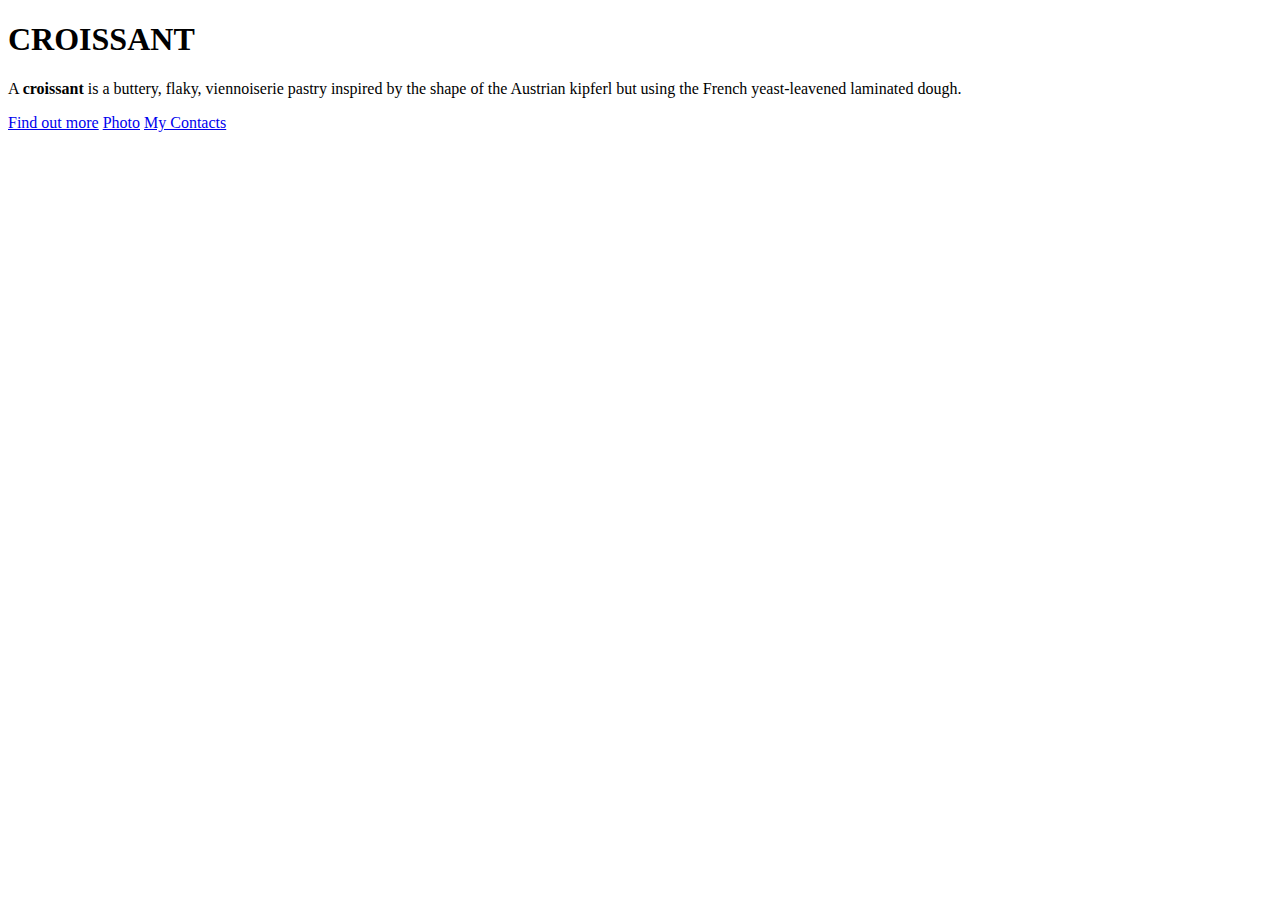
==== index.html @ 7749e056 "created 3 html pages with links" ====
<!DOCTYPE html>
<html lang="en">
  <head>
    <meta charset="UTF-8" />
    <meta http-equiv="X-UA-Compatible" content="IE=edge" />
    <meta name="viewport" content="width=device-width, initial-scale=1.0" />
    <title>Document</title>
  </head>
  <body>
    <h1>CROISSANT</h1>
    <p>
      A
      <strong>croissant</strong>
      is a buttery, flaky, viennoiserie pastry inspired by the shape of the
      Austrian kipferl but using the French yeast-leavened laminated dough.
    </p>
    <a href="https://en.wikipedia.org/wiki/Croissant" target="_blank">
      Find out more</a
    >
    <a href="/photo.html">Photo</a>
    <a href="/contact.html"> My Contacts</a>
  </body>
</html>
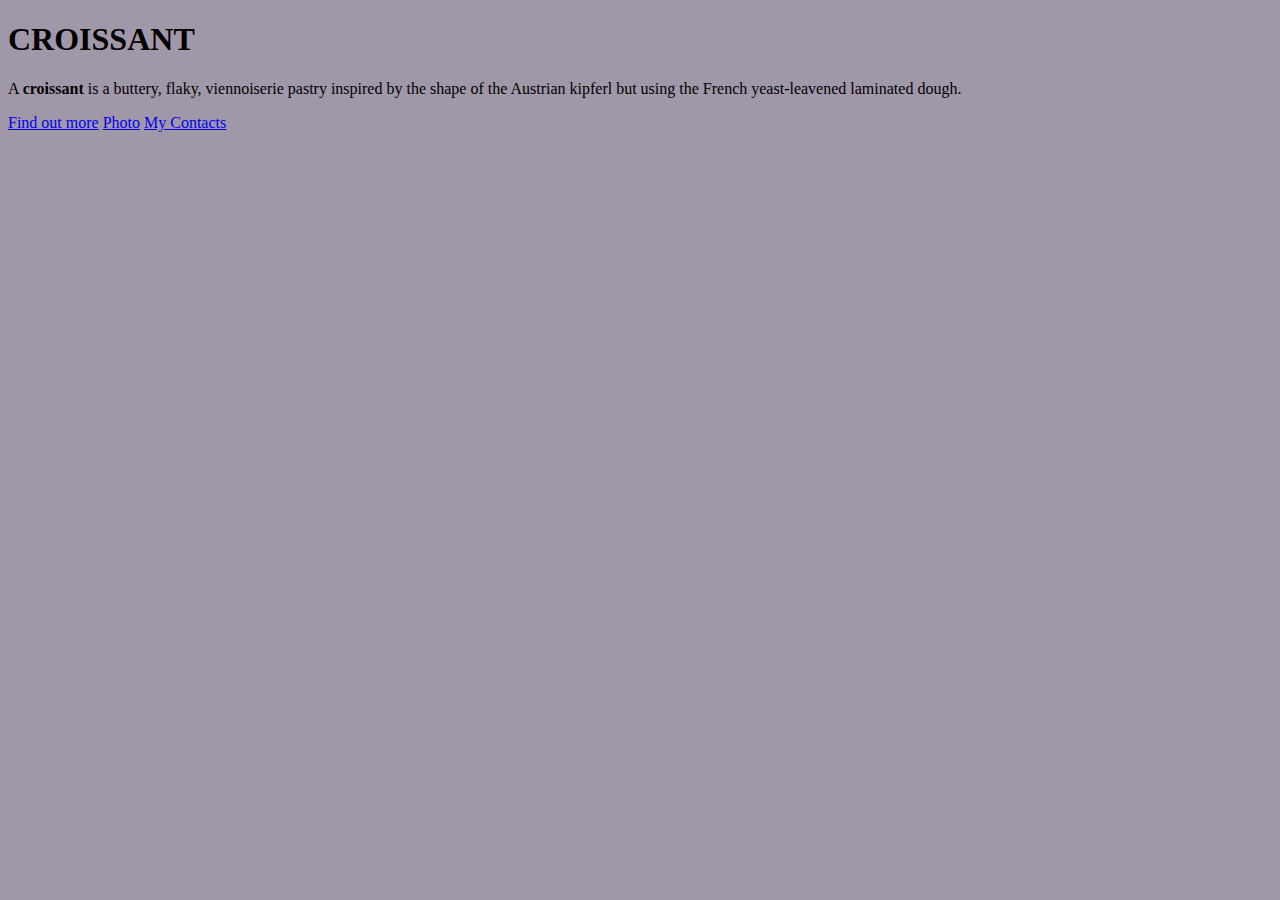
==== commit 0c87637c: "Add css" ====
--- a/index.html
+++ b/index.html
@@ -4,6 +4,7 @@
     <meta charset="UTF-8" />
     <meta http-equiv="X-UA-Compatible" content="IE=edge" />
     <meta name="viewport" content="width=device-width, initial-scale=1.0" />
+    <link rel="stylesheet" href="style.css" />
     <title>Document</title>
   </head>
   <body>
--- a/style.css
+++ b/style.css
@@ -0,0 +1,3 @@
+body {
+  background: rgb(160, 152, 168);
+}
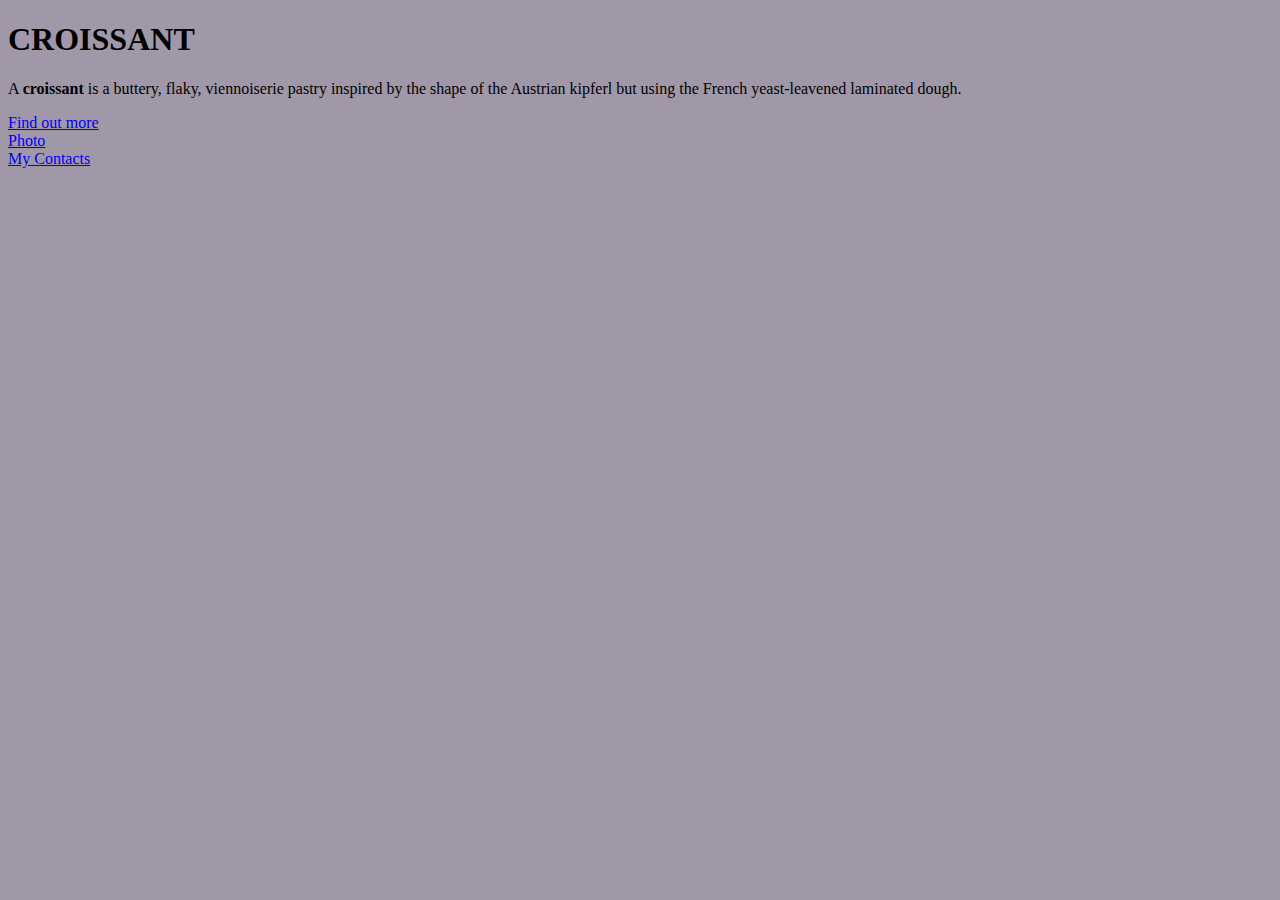
==== commit ca06c5c0: "Added bootstrap and edited pages styling" ====
--- a/index.html
+++ b/index.html
@@ -4,21 +4,35 @@
     <meta charset="UTF-8" />
     <meta http-equiv="X-UA-Compatible" content="IE=edge" />
     <meta name="viewport" content="width=device-width, initial-scale=1.0" />
-    <link rel="stylesheet" href="style.css" />
+    <link
+      href="https://cdn.jsdelivr.net/npm/bootstrap@5.3.0-alpha3/dist/css/bootstrap.min.css"
+      rel="stylesheet"
+      integrity="sha384-KK94CHFLLe+nY2dmCWGMq91rCGa5gtU4mk92HdvYe+M/SXH301p5ILy+dN9+nJOZ"
+      crossorigin="anonymous"
+    />
+    <link rel="stylesheet" href="/styles/app.css" />
     <title>Document</title>
   </head>
-  <body>
-    <h1>CROISSANT</h1>
-    <p>
-      A
-      <strong>croissant</strong>
-      is a buttery, flaky, viennoiserie pastry inspired by the shape of the
-      Austrian kipferl but using the French yeast-leavened laminated dough.
-    </p>
-    <a href="https://en.wikipedia.org/wiki/Croissant" target="_blank">
-      Find out more</a
-    >
-    <a href="/photo.html">Photo</a>
-    <a href="/contact.html"> My Contacts</a>
-  </body>
+  <div class="container text-center mt-5">
+    <body>
+      <h1 class="fw-bolder">CROISSANT</h1>
+      <p>
+        A
+        <strong>croissant</strong>
+        is a buttery, flaky, viennoiserie pastry inspired by the shape of the
+        Austrian kipferl but using the French yeast-leavened laminated dough.
+      </p>
+      <a
+        class=""
+        href="https://en.wikipedia.org/wiki/Croissant"
+        target="_blank"
+      >
+        Find out more</a
+      >
+      <br />
+      <a href="/photo.html">Photo</a>
+      <br />
+      <a href="/contact.html" class="btn btn-primary m-2"> My Contacts</a>
+    </body>
+  </div>
 </html>
--- a/styles/app.css
+++ b/styles/app.css
@@ -0,0 +1,3 @@
+body {
+  background: rgb(160, 152, 168);
+}
